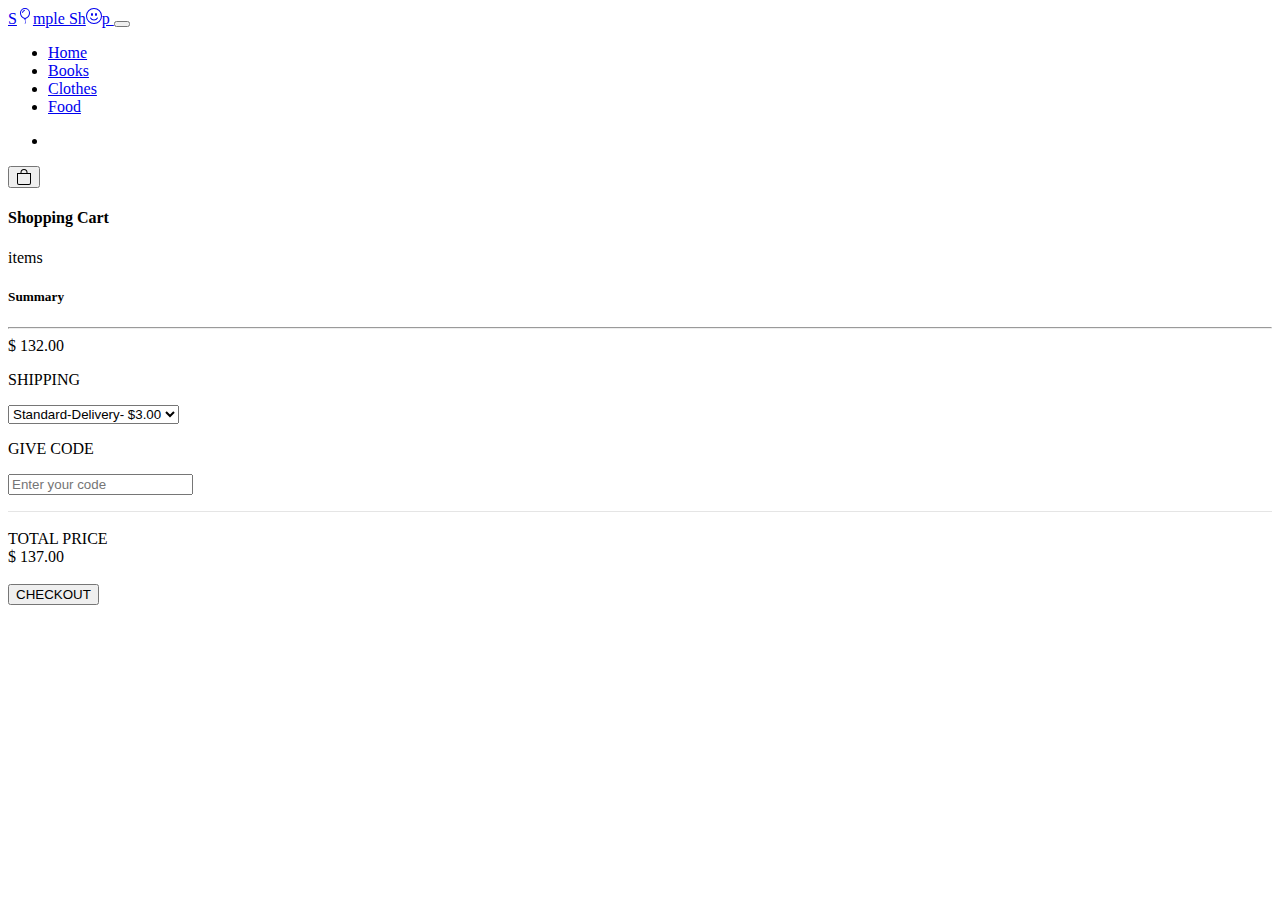
==== cart.html @ 4655a401 "[Feature]: Changed Expiration Date format in Checkout page, Added image as hyperlink, added google t" ====
<link rel="stylesheet" href="https://stackpath.bootstrapcdn.com/bootstrap/4.1.3/css/bootstrap.min.css" integrity="sha384-MCw98/SFnGE8fJT3GXwEOngsV7Zt27NXFoaoApmYm81iuXoPkFOJwJ8ERdknLPMO" crossorigin="anonymous">
<head>
  <link rel="stylesheet" href="cart_style.css">
  <script type="text/javascript" src="//translate.google.com/translate_a/element.js?cb=googleTranslateElementInit"></script>
</head>
<!-- Nav Bar -->
<nav class="navbar navbar-expand-lg navbar-light bg-light">
    <a class="navbar-brand" href="#">
      S<svg xmlns="http://www.w3.org/2000/svg" width="16" height="16" fill="currentColor" class="bi bi-balloon" viewBox="0 0 16 16"><path fill-rule="evenodd" d="M8 9.984C10.403 9.506 12 7.48 12 5a4 4 0 0 0-8 0c0 2.48 1.597 4.506 4 4.984ZM13 5c0 2.837-1.789 5.227-4.52 5.901l.244.487a.25.25 0 1 1-.448.224l-.008-.017c.008.11.02.202.037.29.054.27.161.488.419 1.003.288.578.235 1.15.076 1.629-.157.469-.422.867-.588 1.115l-.004.007a.25.25 0 1 1-.416-.278c.168-.252.4-.6.533-1.003.133-.396.163-.824-.049-1.246l-.013-.028c-.24-.48-.38-.758-.448-1.102a3.177 3.177 0 0 1-.052-.45l-.04.08a.25.25 0 1 1-.447-.224l.244-.487C4.789 10.227 3 7.837 3 5a5 5 0 0 1 10 0Zm-6.938-.495a2.003 2.003 0 0 1 1.443-1.443C7.773 2.994 8 2.776 8 2.5c0-.276-.226-.504-.498-.459a3.003 3.003 0 0 0-2.46 2.461c-.046.272.182.498.458.498s.494-.227.562-.495Z"/></svg>mple Sh<svg xmlns="http://www.w3.org/2000/svg" width="16" height="16" fill="currentColor" class="bi bi-emoji-smile" viewBox="0 0 16 16"><path d="M8 15A7 7 0 1 1 8 1a7 7 0 0 1 0 14zm0 1A8 8 0 1 0 8 0a8 8 0 0 0 0 16z"/><path d="M4.285 9.567a.5.5 0 0 1 .683.183A3.498 3.498 0 0 0 8 11.5a3.498 3.498 0 0 0 3.032-1.75.5.5 0 1 1 .866.5A4.498 4.498 0 0 1 8 12.5a4.498 4.498 0 0 1-3.898-2.25.5.5 0 0 1 .183-.683zM7 6.5C7 7.328 6.552 8 6 8s-1-.672-1-1.5S5.448 5 6 5s1 .672 1 1.5zm4 0c0 .828-.448 1.5-1 1.5s-1-.672-1-1.5S9.448 5 10 5s1 .672 1 1.5z"/></svg>p
    </a>
    <button class="navbar-toggler" type="button" data-toggle="collapse" data-target="#navbarSupportedContent" aria-controls="navbarSupportedContent" aria-expanded="false" aria-label="Toggle navigation">
      <span class="navbar-toggler-icon"></span>
    </button>

    <div class="collapse navbar-collapse" id="navbarSupportedContent">
      <ul class="navbar-nav mr-auto">
        <li class="nav-item" id="home">
          <a class="nav-link" href="index.html">Home</a>
        </li>
        <li class="nav-item" id="books">
          <a class="nav-link" href="index.html?category=books">Books</a>
        </li>
        <li class="nav-item" id="clothes">
          <a class="nav-link" href="index.html?category=clothes">Clothes</a>
        </li>
        <li class="nav-item" id="food">
          <a class="nav-link" href="index.html?category=food">Food</a>
        </li>
      </ul>
      <ul class="navbar-nav ml-auto" style="margin-right: 1%;">
        <li class="nav-item">
          <div id="google_translate_element"></div>
        </li>
      </ul>
      <button class="btn btn-outline-success my-2 my-sm-0" type="submit" onclick="window.location.href='cart.html'">
        <svg xmlns="http://www.w3.org/2000/svg" width="16" height="16" fill="currentColor" class="bi bi-bag" viewBox="0 0 16 16"><path d="M8 1a2.5 2.5 0 0 1 2.5 2.5V4h-5v-.5A2.5 2.5 0 0 1 8 1zm3.5 3v-.5a3.5 3.5 0 1 0-7 0V4H1v10a2 2 0 0 0 2 2h10a2 2 0 0 0 2-2V4h-3.5zM2 5h12v9a1 1 0 0 1-1 1H3a1 1 0 0 1-1-1V5z"/></svg>
        <span class="position-absolute top-0 start-100 translate-middle badge rounded-pill bg-success" style="color:ghostwhite;" id="bag_count"></span>
      </button>
    </div>
  </nav>
  <body class="cart_body">
  <div class="card">
    <div class="row">
      <div class="col-md-8 cart">
        <div class="title">
            <div class="row">
                <div class="col">
                    <h4><b>Shopping Cart</b></h4>
                </div>
                <div class="col align-self-center text-right text-muted" id="totalCartItems"> items</div>
            </div>
        </div>
        <div class="row" id="products_in_cart">
          <!-- Products in Cart Will Be Loaded In Via JavaScript See Below -->
        </div>
        <div id="empty_cart"></div>
      </div>
      <div class="col-md-4 summary">
          <div>
              <h5><b>Summary</b></h5>
          </div>
          <hr>
          <div class="row">
              <div class="col" style="padding-left:0;" id="totalCartItemsSummary"></div>
              <div class="col text-right" id="totalAmount">&dollar; 132.00</div>
          </div>
          <form>
              <p>SHIPPING</p> <select>
                  <option class="text-muted">Standard-Delivery- &dollar;3.00</option>
              </select>
              <p>GIVE CODE</p> <input id="code" placeholder="Enter your code">
          </form>
          <div class="row" style="border-top: 1px solid rgba(0,0,0,.1); padding: 2vh 0;">
              <div class="col">TOTAL PRICE</div>
              <div class="col text-right" id="finalAmount">&dollar; 137.00</div>
          </div> <button class="btn-cart" id="checkout_button" onclick="window.location.href='checkout.html'">CHECKOUT</button>
      </div>
    </div>
    </div>
    </body>

    <!-- Load the Catalog -->
    <script src ="./catalog.js"></script>
   <script src ="shoppingcart.js"></script>
   <script src="bag.js"></script>

    <script>

      var totalQuantity = 0;
      var totalAmount = 0.00;

      loadCart(cart);

      function loadCart(cart){
        console.log("cart in fn: "+cart);
        // loop through the array of product IDs in the cart

        for (var id in cart) {
          totalQuantity = totalQuantity + parseInt(cart[id]);
          totalAmount = totalAmount + parseInt(cart[id])*parseFloat(catalog[id].price);
          // use the IDs for identifying the field values
          var valid = id + "val";
          let row_id = "row_" + id;
          let card = `<div class="row border-top" id="${row_id}">
              <div class="row main align-items-center">
                  <div class="col-2"><img id="item" src="${catalog[id].image}" style="width:100%"></div>
                  <div class="col">
                      <div class="row text-muted">${catalog[id].name}</div>
                      <div class="row">${catalog[id].short_description}</div>
                  </div>
                  <div class="col"> <button type="button" class="btn-plus-minus" id=${id} onclick="decrementValue(this.id)">-</button><input type="number" min="0" class="item_quantity" name="quantity" value="${cart[id]}" id=${valid} onkeydown="search(this.id, this.value)" oninput="validity.valid||(value='');" /><button type="button" class="btn-plus-minus" id=${id} onclick="incrementValue(this.id)">+</button></div>
                  <div class="col">$${catalog[id].price} <span class="close" onclick="removeItem(${id})">&#10005;</span></div>
              </div>
          </div>`
          document.getElementById("products_in_cart").innerHTML += card;
        }
        totalAmount = Number(totalAmount).toFixed(2);
        let finalAmount = parseFloat(totalAmount) + 3.00;
        document.getElementById("totalCartItems").innerHTML=totalQuantity;
        document.getElementById("totalCartItemsSummary").innerHTML="ITEMS " + totalQuantity;
        document.getElementById("totalAmount").innerHTML="$" + totalAmount;
        if (totalQuantity==0) {
          document.getElementById("finalAmount").innerHTML="$0";
          let card = `<div class="d-flex justify-content-center text-muted">Cart is Empty</div>`
          document.getElementById("empty_cart").innerHTML += card;
        }
        else {
          document.getElementById("finalAmount").innerHTML="$" + finalAmount;
        }
        console.log("totalQuantity: "+totalQuantity);
        console.log("totalQuantity: "+totalQuantity);
        console.log("totalAmount: "+ totalAmount);
        console.log("finalAmount: "+finalAmount);
      }
      updateBagCount();

      function incrementValue(itemid)
      {
          var value = parseInt(document.getElementById(itemid+"val").value, 10); // quantity of items
          value = isNaN(value) ? 0 : value;
          addToCart(itemid); // call to increment the number of items in cart + save to local storage
          totalQuantity++;
          document.getElementById(itemid+"val").value = cart[itemid]; // update quantity in textbox
          totalAmount = parseFloat(totalAmount) + parseFloat(catalog[itemid].price);
          totalAmount = Number(totalAmount).toFixed(2);
          let finalAmount = parseFloat(totalAmount) + 3.00;
          console.log("cart: "+cart[itemid]);
          console.log("totalAmount: "+totalAmount);
          document.getElementById("totalCartItems").innerHTML=totalQuantity;
          document.getElementById("totalCartItemsSummary").innerHTML="ITEMS " + totalQuantity;
          document.getElementById("totalAmount").innerHTML="$" + totalAmount;
          document.getElementById("finalAmount").innerHTML="$" + finalAmount;
          console.log("totalQuantity: "+totalQuantity);
          console.log("totalAmount: "+ totalAmount);
          updateBagCount();
      }
      function decrementValue(itemid)
      {
          var value = parseInt(document.getElementById(itemid+"val").value, 10);
          value = isNaN(value) ? 0 : value;
          subtractFromCart(itemid); // call to decrement the number of items in cart + save to local storage
          if (!cart.hasOwnProperty(itemid)){ // remove item if quantity drops to 0
            document.getElementById("row_"+itemid).remove(); // remove from HTML
            window.location.reload();
          }
          totalQuantity = totalQuantity - 1;
          document.getElementById(itemid+"val").value = cart[itemid];
          totalAmount = parseFloat(totalAmount) - parseFloat(catalog[itemid].price);
          totalAmount = Number(totalAmount).toFixed(2);
          let finalAmount = parseFloat(totalAmount) + 3.00;
          document.getElementById("totalCartItems").innerHTML=totalQuantity;
          document.getElementById("totalCartItemsSummary").innerHTML="ITEMS " + totalQuantity;
          document.getElementById("totalAmount").innerHTML="$" + totalAmount;
          document.getElementById("finalAmount").innerHTML="$" + finalAmount;
          console.log("totalQuantity: "+ totalQuantity);
          console.log("totalAmount: "+ totalAmount);
          updateBagCount();
      }

      // function removes an item from cart
      function removeItem(item_Id){
        document.getElementById("row_"+item_Id).remove(); // remove from HTML
        removeFromCart(item_Id); // remove from cart + update local storage
        window.location.reload();
      }

      function search(itemid, itemQuantity) {
        if(event.key === 'Enter') {
            itemid = itemid.split("v");
            itemid = parseInt(itemid);
            console.log("parseInt(cart[itemid]): "+parseInt(cart[itemid]));
            console.log("itemQuantity: "+itemQuantity);
            itemQuantity = parseInt(itemQuantity);
            totalQuantity = totalQuantity - parseInt(cart[itemid]);
            totalAmount = totalAmount - parseInt(cart[itemid])*parseFloat(catalog[itemid].price);
            updateItemQuantity(itemid, itemQuantity);
            totalAmount = totalAmount + parseInt(cart[itemid])*parseFloat(catalog[itemid].price);
            totalQuantity = totalQuantity + parseInt(cart[itemid]);
            totalAmount = Number(totalAmount).toFixed(2);
            let finalAmount = parseFloat(totalAmount) + 3.00;
            document.getElementById("totalCartItems").innerHTML=totalQuantity;
            document.getElementById("totalCartItemsSummary").innerHTML="ITEMS " + totalQuantity;
            document.getElementById("totalAmount").innerHTML="$" + totalAmount;
            document.getElementById("finalAmount").innerHTML="$" + finalAmount;
            console.log("totalQuantity: "+ totalQuantity);
            console.log("totalAmount: "+ totalAmount);
            //alert("Updated item quantity to: "+itemQuantity);
            updateBagCount();
        }
      }

      //Disabling the Checkout button on change of the value to 0 in totalCartItems
      let cartItemsTotal = document.getElementById("totalCartItems");
      let button = document.getElementById("checkout_button");
      cartItemsTotal.addEventListener("change", stateHandle());
      function stateHandle() {
          if (parseInt(document.getElementById("totalCartItems").innerHTML) == 0) {
              console.log("disabling button");
              button.disabled = true; //button remains disabled
          } else {
              button.disabled = false; //button is enabled
          }
      }

    </script>
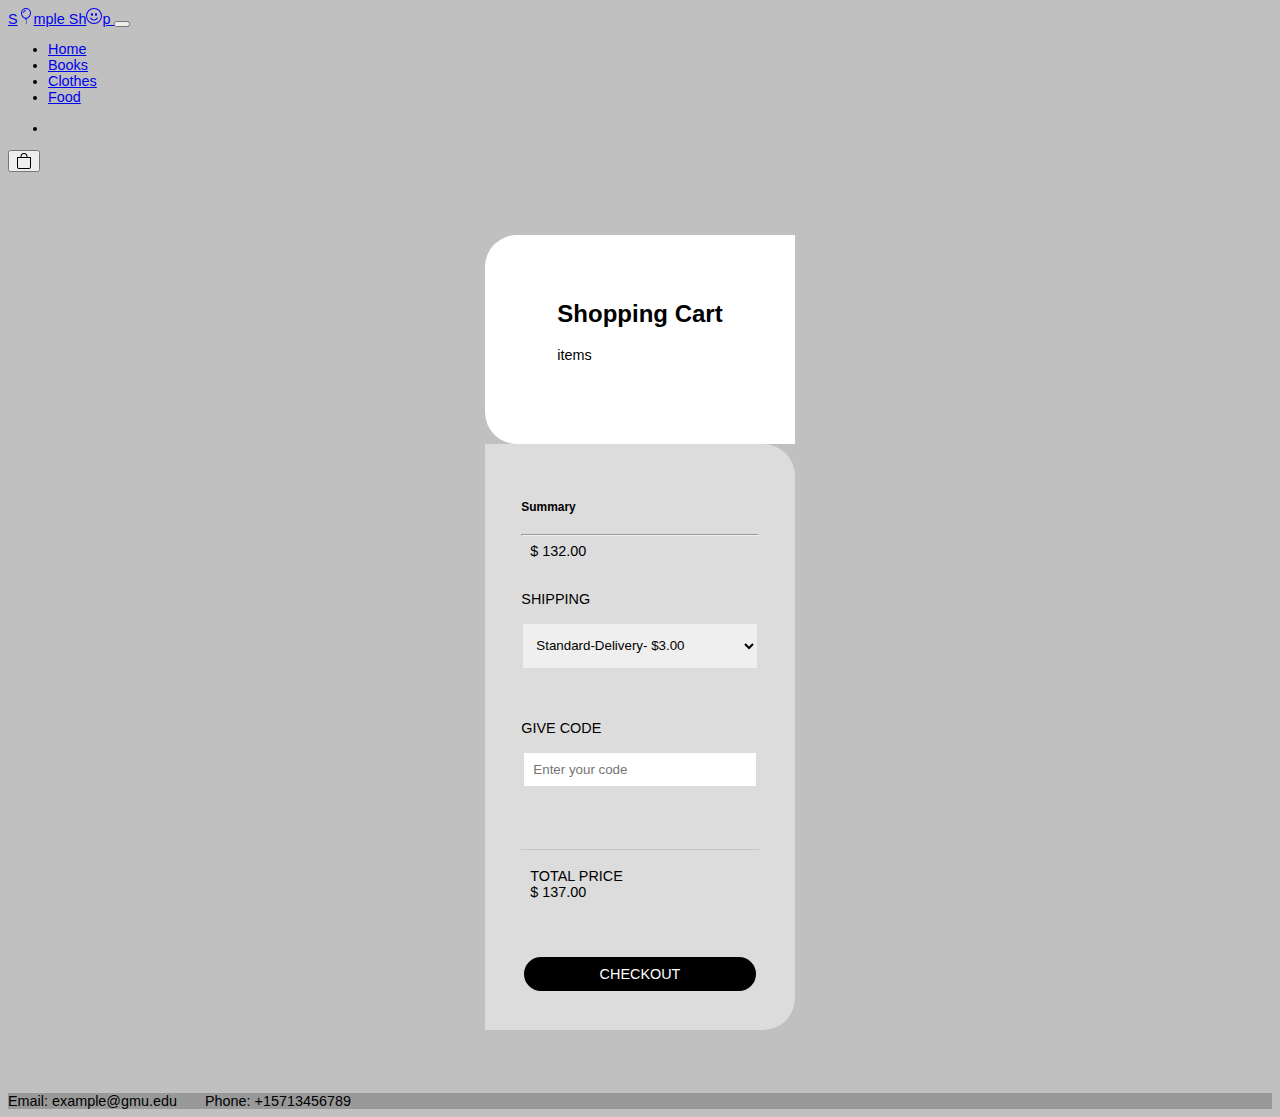
==== commit 0369a8ff: "[FEATURE]: Added Footer for all pages and BreadCrumbs Navigation for product details page" ====
--- a/cart.html
+++ b/cart.html
@@ -2,6 +2,27 @@
 <head>
   <link rel="stylesheet" href="cart_style.css">
   <script type="text/javascript" src="//translate.google.com/translate_a/element.js?cb=googleTranslateElementInit"></script>
+  <link rel="stylesheet" href="https://use.fontawesome.com/releases/v5.0.8/css/all.css" integrity="sha384-3AB7yXWz4OeoZcPbieVW64vVXEwADiYyAEhwilzWsLw+9FgqpyjjStpPnpBO8o8S" crossorigin="anonymous">
+  <style>
+    #google_translate_element select{
+       background:#f8f9fa;
+       border: none;
+       border-radius:3px;
+       padding:6px 8px
+       }
+       .goog-logo-link{
+         display:none!important;
+        }
+       .goog-te-gadget{
+       color:transparent!important;
+       }
+       .goog-te-banner-frame{
+       display:none !important;
+       }
+
+       #goog-gt-tt, .goog-te-balloon-frame{display: none !important;}
+      .goog-text-highlight { background: none !important; box-shadow: none !important;}
+  </style>
 </head>
 <!-- Nav Bar -->
 <nav class="navbar navbar-expand-lg navbar-light bg-light">
@@ -77,6 +98,75 @@
       </div>
     </div>
     </div>
+    <!-- Footer -->
+    <footer class="bg-light text-center text-white">
+      <!-- Grid container -->
+      <div class="container p-4 pb-0">
+        <!-- Section: Social media -->
+        <section class="mb-4">
+          <!-- Facebook -->
+          <a
+            class="btn btn-primary btn-floating m-1"
+            style="background-color: #3b5998;"
+            href="#!"
+            role="button"
+            ><i class="fab fa-facebook-f"></i
+          ></a>
+
+          <!-- Twitter -->
+          <a
+            class="btn btn-primary btn-floating m-1"
+            style="background-color: #55acee;"
+            href="#!"
+            role="button"
+            ><i class="fab fa-twitter"></i
+          ></a>
+
+          <!-- Google -->
+          <a
+            class="btn btn-primary btn-floating m-1"
+            style="background-color: #dd4b39;"
+            href="#!"
+            role="button"
+            ><i class="fab fa-google"></i
+          ></a>
+
+          <!-- Instagram -->
+          <a
+            class="btn btn-primary btn-floating m-1"
+            style="background-color: #ac2bac;"
+            href="#!"
+            role="button"
+            ><i class="fab fa-instagram"></i
+          ></a>
+
+          <!-- Linkedin -->
+          <a
+            class="btn btn-primary btn-floating m-1"
+            style="background-color: #0082ca;"
+            href="#!"
+            role="button"
+            ><i class="fab fa-linkedin-in"></i
+          ></a>
+          <!-- Github -->
+          <a
+            class="btn btn-primary btn-floating m-1"
+            style="background-color: #333333;"
+            href="https://github.com/sakshi35/OnlineShoppingWebsite_InteractionDesignIteration"
+            role="button"
+            ><i class="fab fa-github"></i
+          ></a>
+        </section>
+        <!-- Section: Social media -->
+      </div>
+      <!-- Grid container -->
+
+      <!-- Copyright -->
+      <div class="text-center p-3" style="background-color: rgba(0, 0, 0, 0.2);">
+        Email: example@gmu.edu &nbsp;&nbsp;&nbsp;&nbsp;&nbsp; Phone: +15713456789
+      </div>
+      <!-- Copyright -->
+    </footer>
     </body>
 
     <!-- Load the Catalog -->
--- a/cart_style.css
+++ b/cart_style.css
@@ -0,0 +1,155 @@
+.cart_body {
+    background: #C0C0C0;
+    min-height: 50vh;
+    vertical-align: middle;
+    font-family: sans-serif;
+    font-size: 0.9rem;
+    margin-bottom: 50%
+    font-weight: bold
+}
+
+.title {
+    margin-bottom: 4vh
+}
+
+.card {
+    border-radius: 2rem;
+    border: transparent;
+    margin: auto;
+    max-width: 950px;
+    width: 90%;
+    display: flex;
+    justify-content: center;
+    margin-top: 5%;
+    margin-bottom: 5%
+  }
+
+.cart {
+    background-color: #fff;
+    padding: 5vh 7vh;
+    border-bottom-left-radius: 2rem;
+    border-top-left-radius: 2rem
+}
+
+.summary {
+    background-color: #dcdcdc;
+    border-top-right-radius: 2rem;
+    border-bottom-right-radius: 2rem;
+    padding: 4vh
+}
+
+.summary .col-2 {
+    padding: 0
+}
+
+.summary .col-10 {
+    padding: 0
+}
+
+.row {
+    margin: 0
+}
+
+.title b {
+    font-size: 1.5rem
+}
+
+.main {
+    margin: 0;
+    padding: 2vh 0;
+    width: 100%
+}
+
+.col-2,
+.col {
+    padding: 0 1vh
+}
+
+.close {
+    margin-left: auto;
+    font-size: 0.7rem
+}
+
+img {
+    width: 3.5rem
+}
+
+.back-to-shop {
+    margin-top: 4.5rem
+}
+
+form {
+    padding: 2vh 0
+}
+
+select {
+    padding: 1.5vh 1vh;
+    margin-bottom: 4vh;
+    width: 100%;
+    border: 2px solid #dcdcdc
+}
+
+input {
+    border: 3px solid #dcdcdc;
+    padding: 1vh;
+    margin-bottom: 3vh;
+    outline: none;
+    width: 100%;
+    background-color: #fff
+}
+
+input:focus::-webkit-input-placeholder {
+    color: transparent
+}
+
+.item_quantity{
+  border: 3px solid #dcdcdc;
+  padding: 1vh;
+  margin-bottom: 3vh;
+  outline: none;
+  width: 30%;
+  background-color: #fff
+}
+
+.btn-plus-minus {
+  background-color: #FFFFFF;
+  border: none;
+  width: 20%;
+}
+
+.btn-plus-minus:hover {
+    color: #FFFFFF;
+    background-color: #C0C0C0;
+    border-radius: 25px
+}
+
+.btn-cart {
+    background-color: #000;
+    border: 3px solid #dcdcdc;
+    color: white;
+    width: 100%;
+    font-size: 0.9rem;
+    margin-top: 4vh;
+    padding: 1vh;
+    border-radius: 25px
+}
+
+.btn-cart:focus {
+    outline: none;
+    box-shadow: none;
+    color: white;
+    -webkit-box-shadow: none;
+    -webkit-user-select: none;
+    transition: none
+}
+
+.btn-cart:hover {
+    color: white;
+    box-shadow: 3px 5px #888888
+}
+
+input[type=number]::-webkit-inner-spin-button,
+input[type=number]::-webkit-outer-spin-button {
+  -webkit-appearance: none;
+  margin: 0
+}
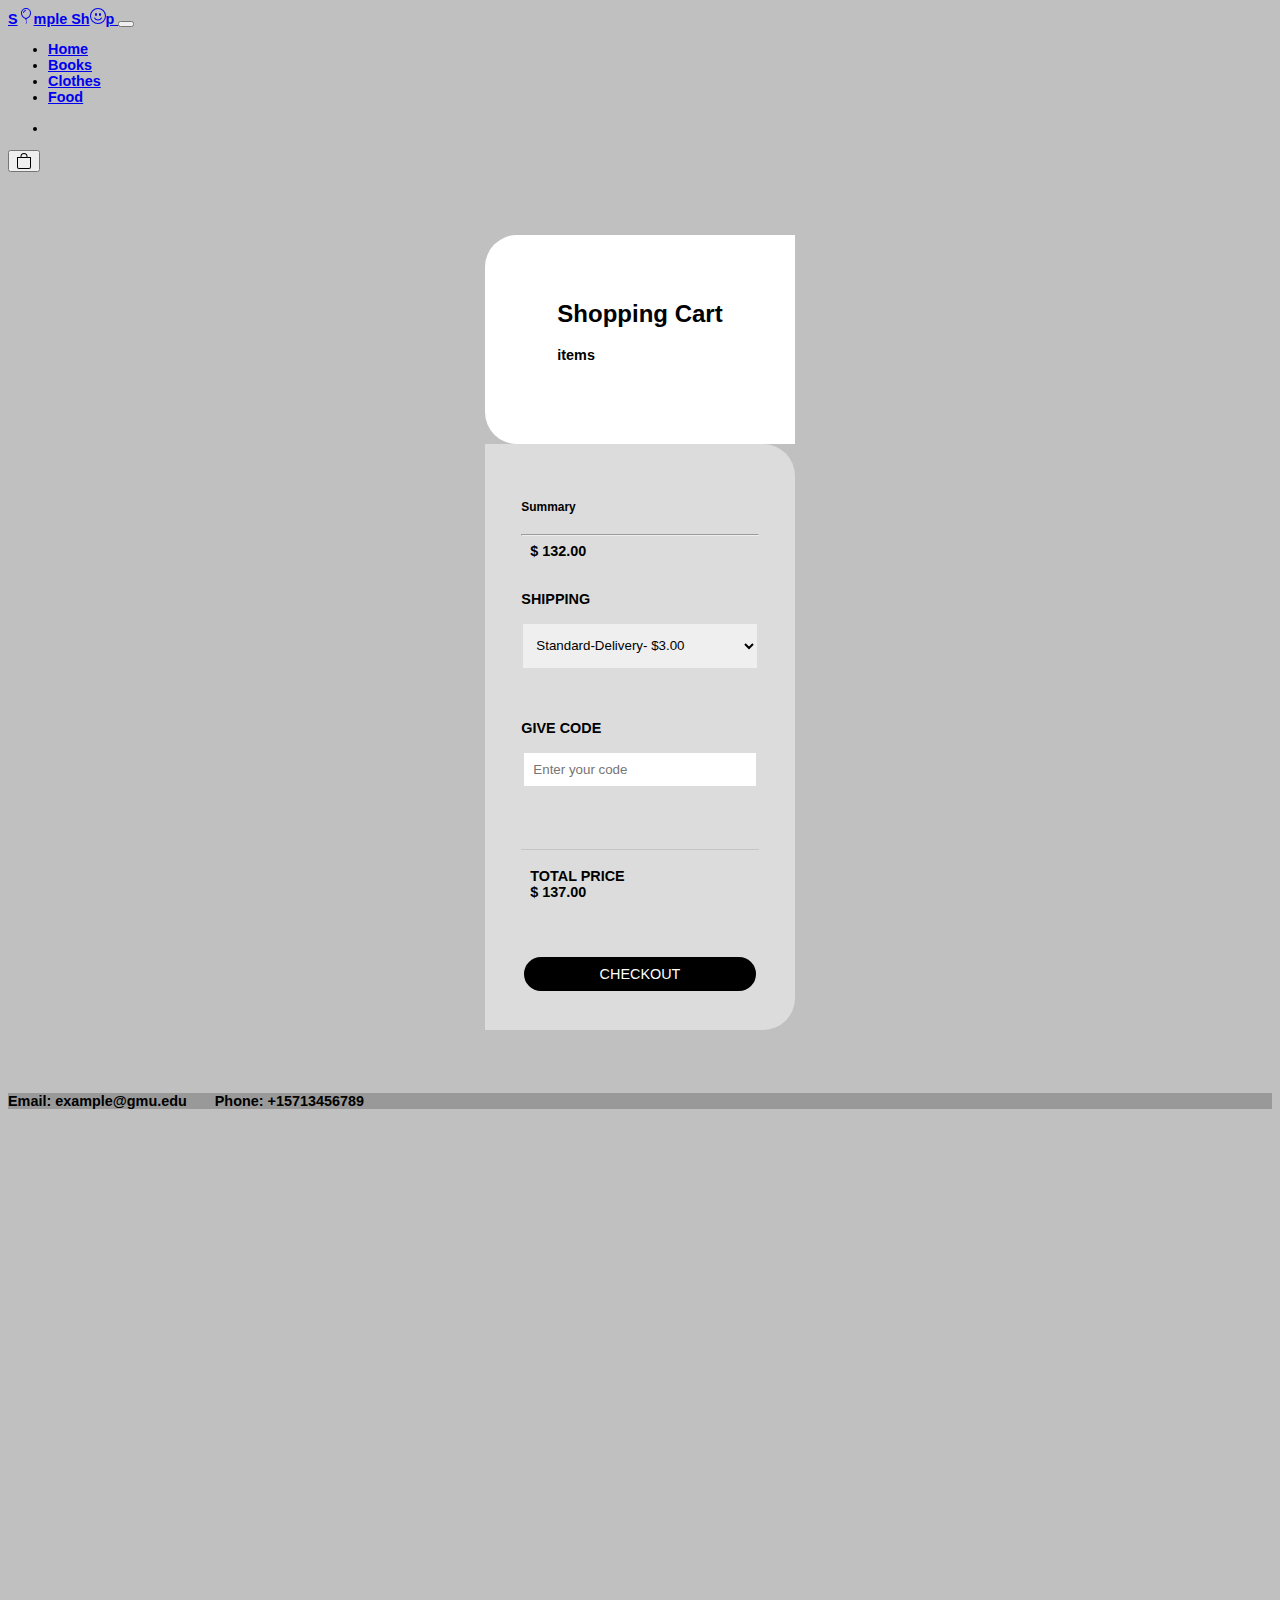
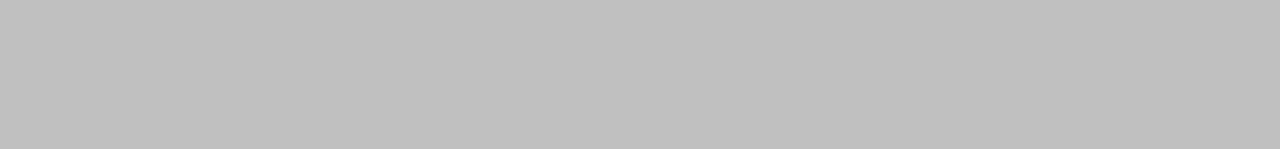
==== commit 9c181df6: "[Features]: Visual design changes by Jacob" ====
--- a/cart.html
+++ b/cart.html
@@ -59,6 +59,7 @@
       </button>
     </div>
   </nav>
+  
   <body class="cart_body">
   <div class="card">
     <div class="row">
--- a/cart_style.css
+++ b/cart_style.css
@@ -4,7 +4,7 @@
     vertical-align: middle;
     font-family: sans-serif;
     font-size: 0.9rem;
-    margin-bottom: 50%
+    margin-bottom: 50%;
     font-weight: bold
 }
 
@@ -153,3 +153,5 @@
   -webkit-appearance: none;
   margin: 0
 }
+
+
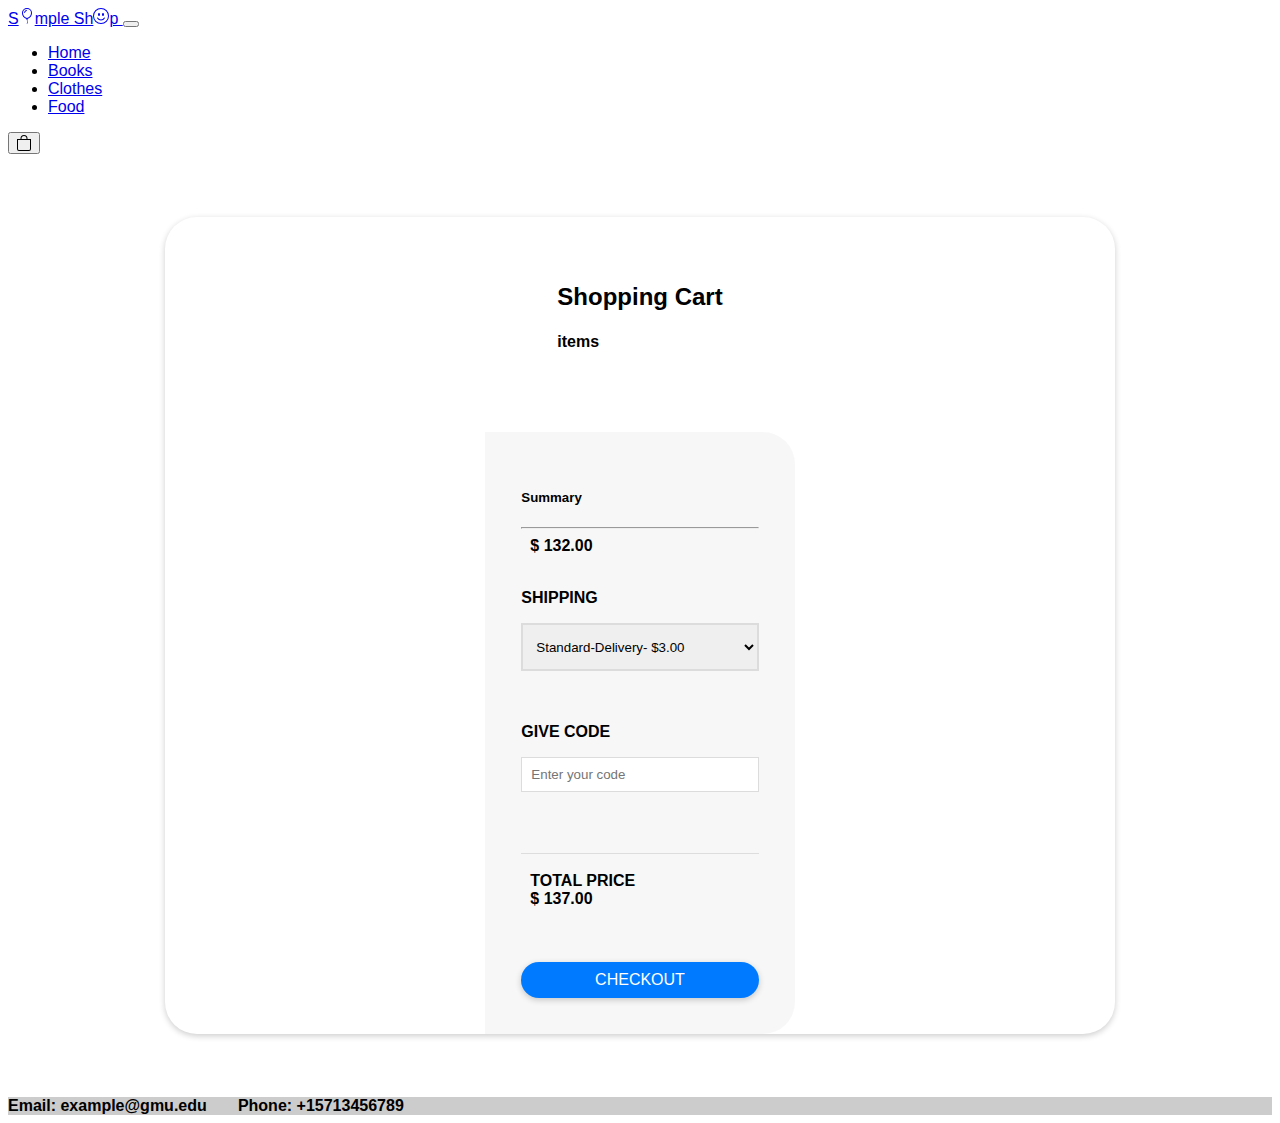
==== commit f1032e5d: "[FEATURE]: removing borders and adding box-shadows, grouping elements, updating font colors" ====
--- a/cart.html
+++ b/cart.html
@@ -24,43 +24,46 @@
       .goog-text-highlight { background: none !important; box-shadow: none !important;}
   </style>
 </head>
-<!-- Nav Bar -->
-<nav class="navbar navbar-expand-lg navbar-light bg-light">
-    <a class="navbar-brand" href="#">
-      S<svg xmlns="http://www.w3.org/2000/svg" width="16" height="16" fill="currentColor" class="bi bi-balloon" viewBox="0 0 16 16"><path fill-rule="evenodd" d="M8 9.984C10.403 9.506 12 7.48 12 5a4 4 0 0 0-8 0c0 2.48 1.597 4.506 4 4.984ZM13 5c0 2.837-1.789 5.227-4.52 5.901l.244.487a.25.25 0 1 1-.448.224l-.008-.017c.008.11.02.202.037.29.054.27.161.488.419 1.003.288.578.235 1.15.076 1.629-.157.469-.422.867-.588 1.115l-.004.007a.25.25 0 1 1-.416-.278c.168-.252.4-.6.533-1.003.133-.396.163-.824-.049-1.246l-.013-.028c-.24-.48-.38-.758-.448-1.102a3.177 3.177 0 0 1-.052-.45l-.04.08a.25.25 0 1 1-.447-.224l.244-.487C4.789 10.227 3 7.837 3 5a5 5 0 0 1 10 0Zm-6.938-.495a2.003 2.003 0 0 1 1.443-1.443C7.773 2.994 8 2.776 8 2.5c0-.276-.226-.504-.498-.459a3.003 3.003 0 0 0-2.46 2.461c-.046.272.182.498.458.498s.494-.227.562-.495Z"/></svg>mple Sh<svg xmlns="http://www.w3.org/2000/svg" width="16" height="16" fill="currentColor" class="bi bi-emoji-smile" viewBox="0 0 16 16"><path d="M8 15A7 7 0 1 1 8 1a7 7 0 0 1 0 14zm0 1A8 8 0 1 0 8 0a8 8 0 0 0 0 16z"/><path d="M4.285 9.567a.5.5 0 0 1 .683.183A3.498 3.498 0 0 0 8 11.5a3.498 3.498 0 0 0 3.032-1.75.5.5 0 1 1 .866.5A4.498 4.498 0 0 1 8 12.5a4.498 4.498 0 0 1-3.898-2.25.5.5 0 0 1 .183-.683zM7 6.5C7 7.328 6.552 8 6 8s-1-.672-1-1.5S5.448 5 6 5s1 .672 1 1.5zm4 0c0 .828-.448 1.5-1 1.5s-1-.672-1-1.5S9.448 5 10 5s1 .672 1 1.5z"/></svg>p
-    </a>
-    <button class="navbar-toggler" type="button" data-toggle="collapse" data-target="#navbarSupportedContent" aria-controls="navbarSupportedContent" aria-expanded="false" aria-label="Toggle navigation">
-      <span class="navbar-toggler-icon"></span>
-    </button>
-
-    <div class="collapse navbar-collapse" id="navbarSupportedContent">
-      <ul class="navbar-nav mr-auto">
-        <li class="nav-item" id="home">
-          <a class="nav-link" href="index.html">Home</a>
-        </li>
-        <li class="nav-item" id="books">
-          <a class="nav-link" href="index.html?category=books">Books</a>
-        </li>
-        <li class="nav-item" id="clothes">
-          <a class="nav-link" href="index.html?category=clothes">Clothes</a>
-        </li>
-        <li class="nav-item" id="food">
-          <a class="nav-link" href="index.html?category=food">Food</a>
-        </li>
-      </ul>
-      <ul class="navbar-nav ml-auto" style="margin-right: 1%;">
-        <li class="nav-item">
-          <div id="google_translate_element"></div>
-        </li>
-      </ul>
-      <button class="btn btn-outline-success my-2 my-sm-0" type="submit" onclick="window.location.href='cart.html'">
-        <svg xmlns="http://www.w3.org/2000/svg" width="16" height="16" fill="currentColor" class="bi bi-bag" viewBox="0 0 16 16"><path d="M8 1a2.5 2.5 0 0 1 2.5 2.5V4h-5v-.5A2.5 2.5 0 0 1 8 1zm3.5 3v-.5a3.5 3.5 0 1 0-7 0V4H1v10a2 2 0 0 0 2 2h10a2 2 0 0 0 2-2V4h-3.5zM2 5h12v9a1 1 0 0 1-1 1H3a1 1 0 0 1-1-1V5z"/></svg>
-        <span class="position-absolute top-0 start-100 translate-middle badge rounded-pill bg-success" style="color:ghostwhite;" id="bag_count"></span>
-      </button>
-    </div>
-  </nav>
   
   <body class="cart_body">
+    <script type="text/javascript">
+      function googleTranslateElementInit() {
+        new google.translate.TranslateElement({pageLanguage: 'en', layout: google.translate.TranslateElement.InlineLayout.VERTICAL}, 'google_translate_element');
+      }
+      </script>
+  
+      <script type="text/javascript" src="https://translate.google.com/translate_a/element.js?cb=googleTranslateElementInit"></script>
+      <script type="text/javascript" src="//translate.google.com/translate_a/element.js?cb=googleTranslateElementInit"></script>
+    <!-- Nav Bar -->
+    <nav class="navbar navbar-expand-lg navbar-light bg-light" style="font-weight: normal;">
+      <a class="navbar-brand" href="#">
+        S<svg xmlns="http://www.w3.org/2000/svg" width="16" height="16" fill="currentColor" class="bi bi-balloon" viewBox="0 0 16 16"><path fill-rule="evenodd" d="M8 9.984C10.403 9.506 12 7.48 12 5a4 4 0 0 0-8 0c0 2.48 1.597 4.506 4 4.984ZM13 5c0 2.837-1.789 5.227-4.52 5.901l.244.487a.25.25 0 1 1-.448.224l-.008-.017c.008.11.02.202.037.29.054.27.161.488.419 1.003.288.578.235 1.15.076 1.629-.157.469-.422.867-.588 1.115l-.004.007a.25.25 0 1 1-.416-.278c.168-.252.4-.6.533-1.003.133-.396.163-.824-.049-1.246l-.013-.028c-.24-.48-.38-.758-.448-1.102a3.177 3.177 0 0 1-.052-.45l-.04.08a.25.25 0 1 1-.447-.224l.244-.487C4.789 10.227 3 7.837 3 5a5 5 0 0 1 10 0Zm-6.938-.495a2.003 2.003 0 0 1 1.443-1.443C7.773 2.994 8 2.776 8 2.5c0-.276-.226-.504-.498-.459a3.003 3.003 0 0 0-2.46 2.461c-.046.272.182.498.458.498s.494-.227.562-.495Z"/></svg>mple Sh<svg xmlns="http://www.w3.org/2000/svg" width="16" height="16" fill="currentColor" class="bi bi-emoji-smile" viewBox="0 0 16 16"><path d="M8 15A7 7 0 1 1 8 1a7 7 0 0 1 0 14zm0 1A8 8 0 1 0 8 0a8 8 0 0 0 0 16z"/><path d="M4.285 9.567a.5.5 0 0 1 .683.183A3.498 3.498 0 0 0 8 11.5a3.498 3.498 0 0 0 3.032-1.75.5.5 0 1 1 .866.5A4.498 4.498 0 0 1 8 12.5a4.498 4.498 0 0 1-3.898-2.25.5.5 0 0 1 .183-.683zM7 6.5C7 7.328 6.552 8 6 8s-1-.672-1-1.5S5.448 5 6 5s1 .672 1 1.5zm4 0c0 .828-.448 1.5-1 1.5s-1-.672-1-1.5S9.448 5 10 5s1 .672 1 1.5z"/></svg>p
+      </a>
+      <button class="navbar-toggler" type="button" data-toggle="collapse" data-target="#navbarSupportedContent" aria-controls="navbarSupportedContent" aria-expanded="false" aria-label="Toggle navigation">
+        <span class="navbar-toggler-icon"></span>
+      </button>
+
+      <div class="collapse navbar-collapse" id="navbarSupportedContent">
+        <ul class="navbar-nav mr-auto">
+          <li class="nav-item" id="home">
+            <a class="nav-link" href="index.html">Home</span></a>
+          </li>
+          <li class="nav-item" id="books">
+            <a class="nav-link" href="index.html?category=books">Books</a>
+          </li>
+          <li class="nav-item" id="clothes">
+            <a class="nav-link" href="index.html?category=clothes">Clothes</a>
+          </li>
+          <li class="nav-item" id="food">
+            <a class="nav-link" href="index.html?category=food">Food</a>
+          </li>
+        </ul>
+        <button class="btn btn-outline-success my-2 my-sm-0" type="submit" onclick="window.location.href='cart.html'">
+          <svg xmlns="http://www.w3.org/2000/svg" width="16" height="16" fill="currentColor" class="bi bi-bag" viewBox="0 0 16 16"><path d="M8 1a2.5 2.5 0 0 1 2.5 2.5V4h-5v-.5A2.5 2.5 0 0 1 8 1zm3.5 3v-.5a3.5 3.5 0 1 0-7 0V4H1v10a2 2 0 0 0 2 2h10a2 2 0 0 0 2-2V4h-3.5zM2 5h12v9a1 1 0 0 1-1 1H3a1 1 0 0 1-1-1V5z"/></svg>
+          <span class="position-absolute top-0 start-100 translate-middle badge rounded-pill bg-success" style="color:ghostwhite;" id="bag_count"></span>
+        </button>
+      </div>
+    </nav>
   <div class="card">
     <div class="row">
       <div class="col-md-8 cart">
@@ -108,7 +111,7 @@
           <!-- Facebook -->
           <a
             class="btn btn-primary btn-floating m-1"
-            style="background-color: #3b5998;"
+            style="background-color: #3b5998; border: 0;"
             href="#!"
             role="button"
             ><i class="fab fa-facebook-f"></i
@@ -117,7 +120,7 @@
           <!-- Twitter -->
           <a
             class="btn btn-primary btn-floating m-1"
-            style="background-color: #55acee;"
+            style="background-color: #55acee; border: 0;"
             href="#!"
             role="button"
             ><i class="fab fa-twitter"></i
@@ -126,7 +129,7 @@
           <!-- Google -->
           <a
             class="btn btn-primary btn-floating m-1"
-            style="background-color: #dd4b39;"
+            style="background-color: #dd4b39; border: 0;"
             href="#!"
             role="button"
             ><i class="fab fa-google"></i
@@ -135,7 +138,7 @@
           <!-- Instagram -->
           <a
             class="btn btn-primary btn-floating m-1"
-            style="background-color: #ac2bac;"
+            style="background-color: #ac2bac; border: 0;"
             href="#!"
             role="button"
             ><i class="fab fa-instagram"></i
@@ -144,7 +147,7 @@
           <!-- Linkedin -->
           <a
             class="btn btn-primary btn-floating m-1"
-            style="background-color: #0082ca;"
+            style="background-color: #0082ca; border: 0;"
             href="#!"
             role="button"
             ><i class="fab fa-linkedin-in"></i
@@ -152,24 +155,24 @@
           <!-- Github -->
           <a
             class="btn btn-primary btn-floating m-1"
-            style="background-color: #333333;"
+            style="background-color: #333333; border: 0;"
             href="https://github.com/sakshi35/OnlineShoppingWebsite_InteractionDesignIteration"
             role="button"
             ><i class="fab fa-github"></i
           ></a>
+          <!-- Google Translator -->
+        <div id="google_translate_element" class="btn btn-floating m-1" style="background-color: #f8f9fa; border: 0;"></div>
         </section>
         <!-- Section: Social media -->
+        
       </div>
       <!-- Grid container -->
 
-      <!-- Copyright -->
       <div class="text-center p-3" style="background-color: rgba(0, 0, 0, 0.2);">
         Email: example@gmu.edu &nbsp;&nbsp;&nbsp;&nbsp;&nbsp; Phone: +15713456789
       </div>
-      <!-- Copyright -->
     </footer>
-    </body>
-
+  </body>
     <!-- Load the Catalog -->
     <script src ="./catalog.js"></script>
    <script src ="shoppingcart.js"></script>
@@ -196,10 +199,11 @@
               <div class="row main align-items-center">
                   <div class="col-2"><img id="item" src="${catalog[id].image}" style="width:100%"></div>
                   <div class="col">
-                      <div class="row text-muted">${catalog[id].name}</div>
-                      <div class="row">${catalog[id].short_description}</div>
+                      <div class="row">${catalog[id].name}</div>
+                      <div class="row" style="font-weight: 200;">${catalog[id].short_description}</div>
                   </div>
-                  <div class="col"> <button type="button" class="btn-plus-minus" id=${id} onclick="decrementValue(this.id)">-</button><input type="number" min="0" class="item_quantity" name="quantity" value="${cart[id]}" id=${valid} onkeydown="search(this.id, this.value)" oninput="validity.valid||(value='');" /><button type="button" class="btn-plus-minus" id=${id} onclick="incrementValue(this.id)">+</button></div>
+                  <div class="col">
+                    <button type="button" class="btn-plus-minus" id=${id} onclick="decrementValue(this.id)">-</button><input type="number" min="0" class="item_quantity" name="quantity" value="${cart[id]}" id=${valid} onkeydown="search(this.id, this.value)" oninput="validity.valid||(value='');" /><button type="button" class="btn-plus-minus" id=${id} onclick="incrementValue(this.id)">+</button></div>
                   <div class="col">$${catalog[id].price} <span class="close" onclick="removeItem(${id})">&#10005;</span></div>
               </div>
           </div>`
--- a/cart_style.css
+++ b/cart_style.css
@@ -1,10 +1,8 @@
 .cart_body {
-    background: #C0C0C0;
     min-height: 50vh;
     vertical-align: middle;
     font-family: sans-serif;
-    font-size: 0.9rem;
-    margin-bottom: 50%;
+    font-size: 1rem;
     font-weight: bold
 }
 
@@ -14,14 +12,15 @@
 
 .card {
     border-radius: 2rem;
-    border: transparent;
+    border: 0;
     margin: auto;
     max-width: 950px;
     width: 90%;
     display: flex;
     justify-content: center;
     margin-top: 5%;
-    margin-bottom: 5%
+    margin-bottom: 5%;
+    box-shadow: 0 2px 6px 0 hsla(0, 0%, 0%, 0.2)
   }
 
 .cart {
@@ -32,7 +31,7 @@
 }
 
 .summary {
-    background-color: #dcdcdc;
+    background-color: rgba(0,0,0,.03);
     border-top-right-radius: 2rem;
     border-bottom-right-radius: 2rem;
     padding: 4vh
@@ -90,7 +89,7 @@
 }
 
 input {
-    border: 3px solid #dcdcdc;
+    border: 1px solid #dcdcdc;
     padding: 1vh;
     margin-bottom: 3vh;
     outline: none;
@@ -103,11 +102,12 @@
 }
 
 .item_quantity{
-  border: 3px solid #dcdcdc;
+  border: 1px solid #dcdcdc;
   padding: 1vh;
   margin-bottom: 3vh;
   outline: none;
   width: 30%;
+  text-align: center;
   background-color: #fff
 }
 
@@ -124,11 +124,12 @@
 }
 
 .btn-cart {
-    background-color: #000;
-    border: 3px solid #dcdcdc;
+    background-color: #007bff;
+    border: 0;
+    box-shadow: 0 2px 6px 0 hsla(0, 0%, 0%, 0.2);
     color: white;
     width: 100%;
-    font-size: 0.9rem;
+    font-size: 1rem;
     margin-top: 4vh;
     padding: 1vh;
     border-radius: 25px
@@ -145,7 +146,8 @@
 
 .btn-cart:hover {
     color: white;
-    box-shadow: 3px 5px #888888
+    -webkit-box-shadow: 0 0 10px #2b2b2b;
+        box-shadow: 0 0 10px #2b2b2b;
 }
 
 input[type=number]::-webkit-inner-spin-button,
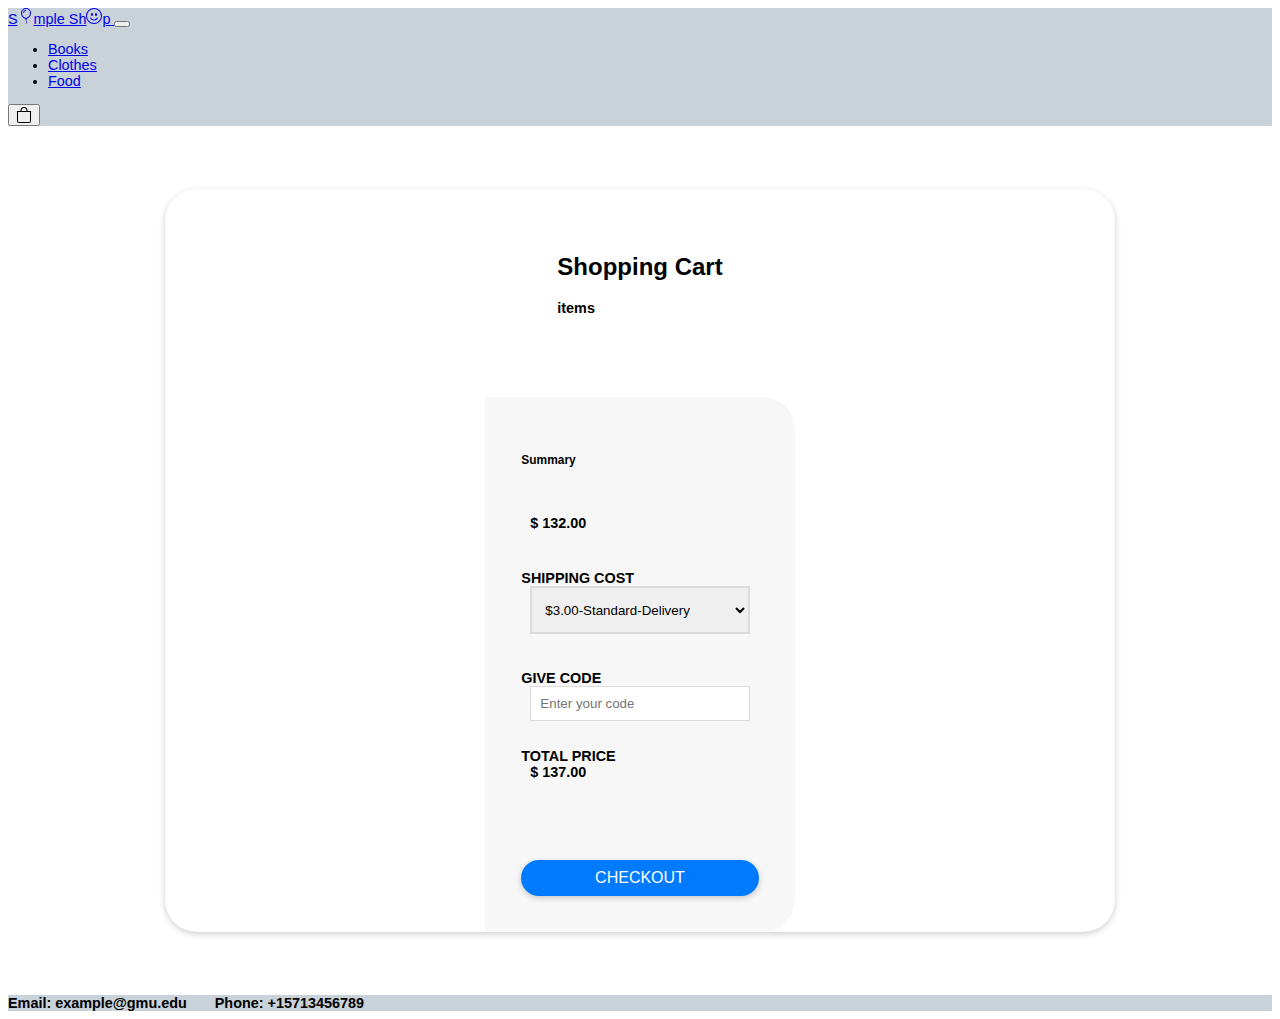
==== commit 05233346: "[FEATURE]: Changing nav bar and footer colors, adding negative spaces for summary in cart page, remo" ====
--- a/cart.html
+++ b/cart.html
@@ -1,320 +1,335 @@
-<link rel="stylesheet" href="https://stackpath.bootstrapcdn.com/bootstrap/4.1.3/css/bootstrap.min.css" integrity="sha384-MCw98/SFnGE8fJT3GXwEOngsV7Zt27NXFoaoApmYm81iuXoPkFOJwJ8ERdknLPMO" crossorigin="anonymous">
-<head>
-  <link rel="stylesheet" href="cart_style.css">
-  <script type="text/javascript" src="//translate.google.com/translate_a/element.js?cb=googleTranslateElementInit"></script>
-  <link rel="stylesheet" href="https://use.fontawesome.com/releases/v5.0.8/css/all.css" integrity="sha384-3AB7yXWz4OeoZcPbieVW64vVXEwADiYyAEhwilzWsLw+9FgqpyjjStpPnpBO8o8S" crossorigin="anonymous">
-  <style>
-    #google_translate_element select{
-       background:#f8f9fa;
-       border: none;
-       border-radius:3px;
-       padding:6px 8px
-       }
-       .goog-logo-link{
-         display:none!important;
-        }
-       .goog-te-gadget{
-       color:transparent!important;
-       }
-       .goog-te-banner-frame{
-       display:none !important;
-       }
-
-       #goog-gt-tt, .goog-te-balloon-frame{display: none !important;}
-      .goog-text-highlight { background: none !important; box-shadow: none !important;}
-  </style>
-</head>
-  
-  <body class="cart_body">
-    <script type="text/javascript">
-      function googleTranslateElementInit() {
-        new google.translate.TranslateElement({pageLanguage: 'en', layout: google.translate.TranslateElement.InlineLayout.VERTICAL}, 'google_translate_element');
-      }
-      </script>
-  
-      <script type="text/javascript" src="https://translate.google.com/translate_a/element.js?cb=googleTranslateElementInit"></script>
-      <script type="text/javascript" src="//translate.google.com/translate_a/element.js?cb=googleTranslateElementInit"></script>
-    <!-- Nav Bar -->
-    <nav class="navbar navbar-expand-lg navbar-light bg-light" style="font-weight: normal;">
-      <a class="navbar-brand" href="#">
-        S<svg xmlns="http://www.w3.org/2000/svg" width="16" height="16" fill="currentColor" class="bi bi-balloon" viewBox="0 0 16 16"><path fill-rule="evenodd" d="M8 9.984C10.403 9.506 12 7.48 12 5a4 4 0 0 0-8 0c0 2.48 1.597 4.506 4 4.984ZM13 5c0 2.837-1.789 5.227-4.52 5.901l.244.487a.25.25 0 1 1-.448.224l-.008-.017c.008.11.02.202.037.29.054.27.161.488.419 1.003.288.578.235 1.15.076 1.629-.157.469-.422.867-.588 1.115l-.004.007a.25.25 0 1 1-.416-.278c.168-.252.4-.6.533-1.003.133-.396.163-.824-.049-1.246l-.013-.028c-.24-.48-.38-.758-.448-1.102a3.177 3.177 0 0 1-.052-.45l-.04.08a.25.25 0 1 1-.447-.224l.244-.487C4.789 10.227 3 7.837 3 5a5 5 0 0 1 10 0Zm-6.938-.495a2.003 2.003 0 0 1 1.443-1.443C7.773 2.994 8 2.776 8 2.5c0-.276-.226-.504-.498-.459a3.003 3.003 0 0 0-2.46 2.461c-.046.272.182.498.458.498s.494-.227.562-.495Z"/></svg>mple Sh<svg xmlns="http://www.w3.org/2000/svg" width="16" height="16" fill="currentColor" class="bi bi-emoji-smile" viewBox="0 0 16 16"><path d="M8 15A7 7 0 1 1 8 1a7 7 0 0 1 0 14zm0 1A8 8 0 1 0 8 0a8 8 0 0 0 0 16z"/><path d="M4.285 9.567a.5.5 0 0 1 .683.183A3.498 3.498 0 0 0 8 11.5a3.498 3.498 0 0 0 3.032-1.75.5.5 0 1 1 .866.5A4.498 4.498 0 0 1 8 12.5a4.498 4.498 0 0 1-3.898-2.25.5.5 0 0 1 .183-.683zM7 6.5C7 7.328 6.552 8 6 8s-1-.672-1-1.5S5.448 5 6 5s1 .672 1 1.5zm4 0c0 .828-.448 1.5-1 1.5s-1-.672-1-1.5S9.448 5 10 5s1 .672 1 1.5z"/></svg>p
-      </a>
-      <button class="navbar-toggler" type="button" data-toggle="collapse" data-target="#navbarSupportedContent" aria-controls="navbarSupportedContent" aria-expanded="false" aria-label="Toggle navigation">
-        <span class="navbar-toggler-icon"></span>
-      </button>
-
-      <div class="collapse navbar-collapse" id="navbarSupportedContent">
-        <ul class="navbar-nav mr-auto">
-          <li class="nav-item" id="home">
-            <a class="nav-link" href="index.html">Home</span></a>
-          </li>
-          <li class="nav-item" id="books">
-            <a class="nav-link" href="index.html?category=books">Books</a>
-          </li>
-          <li class="nav-item" id="clothes">
-            <a class="nav-link" href="index.html?category=clothes">Clothes</a>
-          </li>
-          <li class="nav-item" id="food">
-            <a class="nav-link" href="index.html?category=food">Food</a>
-          </li>
-        </ul>
-        <button class="btn btn-outline-success my-2 my-sm-0" type="submit" onclick="window.location.href='cart.html'">
-          <svg xmlns="http://www.w3.org/2000/svg" width="16" height="16" fill="currentColor" class="bi bi-bag" viewBox="0 0 16 16"><path d="M8 1a2.5 2.5 0 0 1 2.5 2.5V4h-5v-.5A2.5 2.5 0 0 1 8 1zm3.5 3v-.5a3.5 3.5 0 1 0-7 0V4H1v10a2 2 0 0 0 2 2h10a2 2 0 0 0 2-2V4h-3.5zM2 5h12v9a1 1 0 0 1-1 1H3a1 1 0 0 1-1-1V5z"/></svg>
-          <span class="position-absolute top-0 start-100 translate-middle badge rounded-pill bg-success" style="color:ghostwhite;" id="bag_count"></span>
-        </button>
-      </div>
-    </nav>
-  <div class="card">
-    <div class="row">
-      <div class="col-md-8 cart">
-        <div class="title">
-            <div class="row">
-                <div class="col">
-                    <h4><b>Shopping Cart</b></h4>
-                </div>
-                <div class="col align-self-center text-right text-muted" id="totalCartItems"> items</div>
-            </div>
-        </div>
-        <div class="row" id="products_in_cart">
-          <!-- Products in Cart Will Be Loaded In Via JavaScript See Below -->
-        </div>
-        <div id="empty_cart"></div>
-      </div>
-      <div class="col-md-4 summary">
-          <div>
-              <h5><b>Summary</b></h5>
-          </div>
-          <hr>
-          <div class="row">
-              <div class="col" style="padding-left:0;" id="totalCartItemsSummary"></div>
-              <div class="col text-right" id="totalAmount">&dollar; 132.00</div>
-          </div>
-          <form>
-              <p>SHIPPING</p> <select>
-                  <option class="text-muted">Standard-Delivery- &dollar;3.00</option>
-              </select>
-              <p>GIVE CODE</p> <input id="code" placeholder="Enter your code">
-          </form>
-          <div class="row" style="border-top: 1px solid rgba(0,0,0,.1); padding: 2vh 0;">
-              <div class="col">TOTAL PRICE</div>
-              <div class="col text-right" id="finalAmount">&dollar; 137.00</div>
-          </div> <button class="btn-cart" id="checkout_button" onclick="window.location.href='checkout.html'">CHECKOUT</button>
-      </div>
-    </div>
-    </div>
-    <!-- Footer -->
-    <footer class="bg-light text-center text-white">
-      <!-- Grid container -->
-      <div class="container p-4 pb-0">
-        <!-- Section: Social media -->
-        <section class="mb-4">
-          <!-- Facebook -->
-          <a
-            class="btn btn-primary btn-floating m-1"
-            style="background-color: #3b5998; border: 0;"
-            href="#!"
-            role="button"
-            ><i class="fab fa-facebook-f"></i
-          ></a>
-
-          <!-- Twitter -->
-          <a
-            class="btn btn-primary btn-floating m-1"
-            style="background-color: #55acee; border: 0;"
-            href="#!"
-            role="button"
-            ><i class="fab fa-twitter"></i
-          ></a>
-
-          <!-- Google -->
-          <a
-            class="btn btn-primary btn-floating m-1"
-            style="background-color: #dd4b39; border: 0;"
-            href="#!"
-            role="button"
-            ><i class="fab fa-google"></i
-          ></a>
-
-          <!-- Instagram -->
-          <a
-            class="btn btn-primary btn-floating m-1"
-            style="background-color: #ac2bac; border: 0;"
-            href="#!"
-            role="button"
-            ><i class="fab fa-instagram"></i
-          ></a>
-
-          <!-- Linkedin -->
-          <a
-            class="btn btn-primary btn-floating m-1"
-            style="background-color: #0082ca; border: 0;"
-            href="#!"
-            role="button"
-            ><i class="fab fa-linkedin-in"></i
-          ></a>
-          <!-- Github -->
-          <a
-            class="btn btn-primary btn-floating m-1"
-            style="background-color: #333333; border: 0;"
-            href="https://github.com/sakshi35/OnlineShoppingWebsite_InteractionDesignIteration"
-            role="button"
-            ><i class="fab fa-github"></i
-          ></a>
-          <!-- Google Translator -->
-        <div id="google_translate_element" class="btn btn-floating m-1" style="background-color: #f8f9fa; border: 0;"></div>
-        </section>
-        <!-- Section: Social media -->
-        
-      </div>
-      <!-- Grid container -->
-
-      <div class="text-center p-3" style="background-color: rgba(0, 0, 0, 0.2);">
-        Email: example@gmu.edu &nbsp;&nbsp;&nbsp;&nbsp;&nbsp; Phone: +15713456789
-      </div>
-    </footer>
-  </body>
-    <!-- Load the Catalog -->
-    <script src ="./catalog.js"></script>
-   <script src ="shoppingcart.js"></script>
-   <script src="bag.js"></script>
-
-    <script>
-
-      var totalQuantity = 0;
-      var totalAmount = 0.00;
-
-      loadCart(cart);
-
-      function loadCart(cart){
-        console.log("cart in fn: "+cart);
-        // loop through the array of product IDs in the cart
-
-        for (var id in cart) {
-          totalQuantity = totalQuantity + parseInt(cart[id]);
-          totalAmount = totalAmount + parseInt(cart[id])*parseFloat(catalog[id].price);
-          // use the IDs for identifying the field values
-          var valid = id + "val";
-          let row_id = "row_" + id;
-          let card = `<div class="row border-top" id="${row_id}">
-              <div class="row main align-items-center">
-                  <div class="col-2"><img id="item" src="${catalog[id].image}" style="width:100%"></div>
-                  <div class="col">
-                      <div class="row">${catalog[id].name}</div>
-                      <div class="row" style="font-weight: 200;">${catalog[id].short_description}</div>
-                  </div>
-                  <div class="col">
-                    <button type="button" class="btn-plus-minus" id=${id} onclick="decrementValue(this.id)">-</button><input type="number" min="0" class="item_quantity" name="quantity" value="${cart[id]}" id=${valid} onkeydown="search(this.id, this.value)" oninput="validity.valid||(value='');" /><button type="button" class="btn-plus-minus" id=${id} onclick="incrementValue(this.id)">+</button></div>
-                  <div class="col">$${catalog[id].price} <span class="close" onclick="removeItem(${id})">&#10005;</span></div>
-              </div>
-          </div>`
-          document.getElementById("products_in_cart").innerHTML += card;
-        }
-        totalAmount = Number(totalAmount).toFixed(2);
-        let finalAmount = parseFloat(totalAmount) + 3.00;
-        document.getElementById("totalCartItems").innerHTML=totalQuantity;
-        document.getElementById("totalCartItemsSummary").innerHTML="ITEMS " + totalQuantity;
-        document.getElementById("totalAmount").innerHTML="$" + totalAmount;
-        if (totalQuantity==0) {
-          document.getElementById("finalAmount").innerHTML="$0";
-          let card = `<div class="d-flex justify-content-center text-muted">Cart is Empty</div>`
-          document.getElementById("empty_cart").innerHTML += card;
-        }
-        else {
-          document.getElementById("finalAmount").innerHTML="$" + finalAmount;
-        }
-        console.log("totalQuantity: "+totalQuantity);
-        console.log("totalQuantity: "+totalQuantity);
-        console.log("totalAmount: "+ totalAmount);
-        console.log("finalAmount: "+finalAmount);
-      }
-      updateBagCount();
-
-      function incrementValue(itemid)
-      {
-          var value = parseInt(document.getElementById(itemid+"val").value, 10); // quantity of items
-          value = isNaN(value) ? 0 : value;
-          addToCart(itemid); // call to increment the number of items in cart + save to local storage
-          totalQuantity++;
-          document.getElementById(itemid+"val").value = cart[itemid]; // update quantity in textbox
-          totalAmount = parseFloat(totalAmount) + parseFloat(catalog[itemid].price);
-          totalAmount = Number(totalAmount).toFixed(2);
-          let finalAmount = parseFloat(totalAmount) + 3.00;
-          console.log("cart: "+cart[itemid]);
-          console.log("totalAmount: "+totalAmount);
-          document.getElementById("totalCartItems").innerHTML=totalQuantity;
-          document.getElementById("totalCartItemsSummary").innerHTML="ITEMS " + totalQuantity;
-          document.getElementById("totalAmount").innerHTML="$" + totalAmount;
-          document.getElementById("finalAmount").innerHTML="$" + finalAmount;
-          console.log("totalQuantity: "+totalQuantity);
-          console.log("totalAmount: "+ totalAmount);
-          updateBagCount();
-      }
-      function decrementValue(itemid)
-      {
-          var value = parseInt(document.getElementById(itemid+"val").value, 10);
-          value = isNaN(value) ? 0 : value;
-          subtractFromCart(itemid); // call to decrement the number of items in cart + save to local storage
-          if (!cart.hasOwnProperty(itemid)){ // remove item if quantity drops to 0
-            document.getElementById("row_"+itemid).remove(); // remove from HTML
-            window.location.reload();
-          }
-          totalQuantity = totalQuantity - 1;
-          document.getElementById(itemid+"val").value = cart[itemid];
-          totalAmount = parseFloat(totalAmount) - parseFloat(catalog[itemid].price);
-          totalAmount = Number(totalAmount).toFixed(2);
-          let finalAmount = parseFloat(totalAmount) + 3.00;
-          document.getElementById("totalCartItems").innerHTML=totalQuantity;
-          document.getElementById("totalCartItemsSummary").innerHTML="ITEMS " + totalQuantity;
-          document.getElementById("totalAmount").innerHTML="$" + totalAmount;
-          document.getElementById("finalAmount").innerHTML="$" + finalAmount;
-          console.log("totalQuantity: "+ totalQuantity);
-          console.log("totalAmount: "+ totalAmount);
-          updateBagCount();
-      }
-
-      // function removes an item from cart
-      function removeItem(item_Id){
-        document.getElementById("row_"+item_Id).remove(); // remove from HTML
-        removeFromCart(item_Id); // remove from cart + update local storage
-        window.location.reload();
-      }
-
-      function search(itemid, itemQuantity) {
-        if(event.key === 'Enter') {
-            itemid = itemid.split("v");
-            itemid = parseInt(itemid);
-            console.log("parseInt(cart[itemid]): "+parseInt(cart[itemid]));
-            console.log("itemQuantity: "+itemQuantity);
-            itemQuantity = parseInt(itemQuantity);
-            totalQuantity = totalQuantity - parseInt(cart[itemid]);
-            totalAmount = totalAmount - parseInt(cart[itemid])*parseFloat(catalog[itemid].price);
-            updateItemQuantity(itemid, itemQuantity);
-            totalAmount = totalAmount + parseInt(cart[itemid])*parseFloat(catalog[itemid].price);
-            totalQuantity = totalQuantity + parseInt(cart[itemid]);
-            totalAmount = Number(totalAmount).toFixed(2);
-            let finalAmount = parseFloat(totalAmount) + 3.00;
-            document.getElementById("totalCartItems").innerHTML=totalQuantity;
-            document.getElementById("totalCartItemsSummary").innerHTML="ITEMS " + totalQuantity;
-            document.getElementById("totalAmount").innerHTML="$" + totalAmount;
-            document.getElementById("finalAmount").innerHTML="$" + finalAmount;
-            console.log("totalQuantity: "+ totalQuantity);
-            console.log("totalAmount: "+ totalAmount);
-            //alert("Updated item quantity to: "+itemQuantity);
-            updateBagCount();
-        }
-      }
-
-      //Disabling the Checkout button on change of the value to 0 in totalCartItems
-      let cartItemsTotal = document.getElementById("totalCartItems");
-      let button = document.getElementById("checkout_button");
-      cartItemsTotal.addEventListener("change", stateHandle());
-      function stateHandle() {
-          if (parseInt(document.getElementById("totalCartItems").innerHTML) == 0) {
-              console.log("disabling button");
-              button.disabled = true; //button remains disabled
-          } else {
-              button.disabled = false; //button is enabled
-          }
-      }
-
-    </script>
+<link rel="stylesheet" href="https://stackpath.bootstrapcdn.com/bootstrap/4.1.3/css/bootstrap.min.css" integrity="sha384-MCw98/SFnGE8fJT3GXwEOngsV7Zt27NXFoaoApmYm81iuXoPkFOJwJ8ERdknLPMO" crossorigin="anonymous">
+<head>
+  <link rel="stylesheet" href="cart_style.css">
+  <script type="text/javascript" src="//translate.google.com/translate_a/element.js?cb=googleTranslateElementInit"></script>
+  <link rel="stylesheet" href="https://use.fontawesome.com/releases/v5.0.8/css/all.css" integrity="sha384-3AB7yXWz4OeoZcPbieVW64vVXEwADiYyAEhwilzWsLw+9FgqpyjjStpPnpBO8o8S" crossorigin="anonymous">
+  <style>
+    #google_translate_element select{
+       background:#f8f9fa;
+       border: none;
+       border-radius:3px;
+       padding:6px 8px
+       }
+       .goog-logo-link{
+         display:none!important;
+        }
+       .goog-te-gadget{
+       color:transparent!important;
+       }
+       .goog-te-banner-frame{
+       display:none !important;
+       }
+
+       #goog-gt-tt, .goog-te-balloon-frame{display: none !important;}
+      .goog-text-highlight { background: none !important; box-shadow: none !important;}
+  </style>
+</head>
+  
+  <body class="cart_body">
+    <script type="text/javascript">
+      function googleTranslateElementInit() {
+        new google.translate.TranslateElement({pageLanguage: 'en', layout: google.translate.TranslateElement.InlineLayout.VERTICAL}, 'google_translate_element');
+      }
+      </script>
+  
+      <script type="text/javascript" src="https://translate.google.com/translate_a/element.js?cb=googleTranslateElementInit"></script>
+      <script type="text/javascript" src="//translate.google.com/translate_a/element.js?cb=googleTranslateElementInit"></script>
+    <!-- Nav Bar -->
+    <nav class="navbar navbar-expand-lg navbar-light" style="background-color: rgb(202,210,217); font-weight: normal;">
+      <a class="navbar-brand" href="index.html">
+        S<svg xmlns="index.html" width="16" height="16" fill="currentColor" class="bi bi-balloon" viewBox="0 0 16 16"><path fill-rule="evenodd" d="M8 9.984C10.403 9.506 12 7.48 12 5a4 4 0 0 0-8 0c0 2.48 1.597 4.506 4 4.984ZM13 5c0 2.837-1.789 5.227-4.52 5.901l.244.487a.25.25 0 1 1-.448.224l-.008-.017c.008.11.02.202.037.29.054.27.161.488.419 1.003.288.578.235 1.15.076 1.629-.157.469-.422.867-.588 1.115l-.004.007a.25.25 0 1 1-.416-.278c.168-.252.4-.6.533-1.003.133-.396.163-.824-.049-1.246l-.013-.028c-.24-.48-.38-.758-.448-1.102a3.177 3.177 0 0 1-.052-.45l-.04.08a.25.25 0 1 1-.447-.224l.244-.487C4.789 10.227 3 7.837 3 5a5 5 0 0 1 10 0Zm-6.938-.495a2.003 2.003 0 0 1 1.443-1.443C7.773 2.994 8 2.776 8 2.5c0-.276-.226-.504-.498-.459a3.003 3.003 0 0 0-2.46 2.461c-.046.272.182.498.458.498s.494-.227.562-.495Z"/></svg>mple Sh<svg xmlns="http://www.w3.org/2000/svg" width="16" height="16" fill="currentColor" class="bi bi-emoji-smile" viewBox="0 0 16 16"><path d="M8 15A7 7 0 1 1 8 1a7 7 0 0 1 0 14zm0 1A8 8 0 1 0 8 0a8 8 0 0 0 0 16z"/><path d="M4.285 9.567a.5.5 0 0 1 .683.183A3.498 3.498 0 0 0 8 11.5a3.498 3.498 0 0 0 3.032-1.75.5.5 0 1 1 .866.5A4.498 4.498 0 0 1 8 12.5a4.498 4.498 0 0 1-3.898-2.25.5.5 0 0 1 .183-.683zM7 6.5C7 7.328 6.552 8 6 8s-1-.672-1-1.5S5.448 5 6 5s1 .672 1 1.5zm4 0c0 .828-.448 1.5-1 1.5s-1-.672-1-1.5S9.448 5 10 5s1 .672 1 1.5z"/></svg>p
+      </a>
+      <button class="navbar-toggler" type="button" data-toggle="collapse" data-target="#navbarSupportedContent" aria-controls="navbarSupportedContent" aria-expanded="false" aria-label="Toggle navigation">
+        <span class="navbar-toggler-icon"></span>
+      </button>
+
+      <div class="collapse navbar-collapse" id="navbarSupportedContent">
+        <ul class="navbar-nav mr-auto">
+          <li class="nav-item" id="books">
+            <a class="nav-link" href="index.html?category=books">Books</a>
+          </li>
+          <li class="nav-item" id="clothes">
+            <a class="nav-link" href="index.html?category=clothes">Clothes</a>
+          </li>
+          <li class="nav-item" id="food">
+            <a class="nav-link" href="index.html?category=food">Food</a>
+          </li>
+        </ul>
+        <button class="btn btn-outline-success my-2 my-sm-0" type="submit" onclick="window.location.href='cart.html'">
+          <svg xmlns="http://www.w3.org/2000/svg" width="16" height="16" fill="currentColor" class="bi bi-bag" viewBox="0 0 16 16"><path d="M8 1a2.5 2.5 0 0 1 2.5 2.5V4h-5v-.5A2.5 2.5 0 0 1 8 1zm3.5 3v-.5a3.5 3.5 0 1 0-7 0V4H1v10a2 2 0 0 0 2 2h10a2 2 0 0 0 2-2V4h-3.5zM2 5h12v9a1 1 0 0 1-1 1H3a1 1 0 0 1-1-1V5z"/></svg>
+          <span class="position-absolute top-0 start-100 translate-middle badge rounded-pill bg-success" style="color:ghostwhite;" id="bag_count"></span>
+        </button>
+      </div>
+    </nav>
+  <div class="card">
+    <div class="row">
+      <div class="col-md-8 cart">
+        <div class="title">
+            <div class="row">
+                <div class="col">
+                    <h4><b>Shopping Cart</b></h4>
+                </div>
+                <div class="col align-self-center text-right text-muted" id="totalCartItems"> items</div>
+            </div>
+        </div>
+        <div class="row" id="products_in_cart">
+          <!-- Products in Cart Will Be Loaded In Via JavaScript See Below -->
+        </div>
+        <div id="empty_cart"></div>
+      </div>
+      <div class="col-md-4 summary">
+          <div style="margin-bottom: 20%;">
+              <h5><b>Summary</b></h5>
+          </div>
+          <div class="row">
+              <div class="col" style="padding-left:0;" id="totalCartItemsSummary"></div>
+              <div class="col text-right" id="totalAmount">&dollar; 132.00</div>
+          </div>
+          <form>
+            <div class="row" style="margin-top: 9%;">
+              <div class="col" style="padding-left:0;">
+                SHIPPING COST
+              </div>
+              <div class="col">
+                <select>
+                  <option class="text-muted">&dollar;3.00-Standard-Delivery</option>
+                </select>
+              </div>
+            </div>
+            <div class="row">
+              <div class="col" style="padding-left:0;">
+                GIVE CODE
+              </div>
+              <div class="col">
+                <input id="code" placeholder="Enter your code">
+              </div>
+            </div>
+            <div class="row">
+              <div class="col" style="padding-left:0;">
+                TOTAL PRICE
+              </div>
+              <div class="col text-right" id="finalAmount">
+                &dollar; 137.00
+              </div>
+            </div>
+          </form>
+          <button class="btn-cart" id="checkout_button" onclick="window.location.href='checkout.html'">CHECKOUT</button>
+      </div>
+    </div>
+    </div>
+    <!-- Footer -->
+    <footer class="bg-light text-center text-white">
+      <!-- Grid container -->
+      <div class="container p-4 pb-0">
+        <!-- Section: Social media -->
+        <section class="mb-4">
+          <!-- Facebook -->
+          <a
+            class="btn btn-primary btn-floating m-1"
+            style="background-color: #3b5998; border: 0;"
+            href="#!"
+            role="button"
+            ><i class="fab fa-facebook-f"></i
+          ></a>
+
+          <!-- Twitter -->
+          <a
+            class="btn btn-primary btn-floating m-1"
+            style="background-color: #55acee; border: 0;"
+            href="#!"
+            role="button"
+            ><i class="fab fa-twitter"></i
+          ></a>
+
+          <!-- Google -->
+          <a
+            class="btn btn-primary btn-floating m-1"
+            style="background-color: #dd4b39; border: 0;"
+            href="#!"
+            role="button"
+            ><i class="fab fa-google"></i
+          ></a>
+
+          <!-- Instagram -->
+          <a
+            class="btn btn-primary btn-floating m-1"
+            style="background-color: #ac2bac; border: 0;"
+            href="#!"
+            role="button"
+            ><i class="fab fa-instagram"></i
+          ></a>
+
+          <!-- Linkedin -->
+          <a
+            class="btn btn-primary btn-floating m-1"
+            style="background-color: #0082ca; border: 0;"
+            href="#!"
+            role="button"
+            ><i class="fab fa-linkedin-in"></i
+          ></a>
+          <!-- Github -->
+          <a
+            class="btn btn-primary btn-floating m-1"
+            style="background-color: #333333; border: 0;"
+            href="https://github.com/sakshi35/OnlineShoppingWebsite_InteractionDesignIteration"
+            role="button"
+            ><i class="fab fa-github"></i
+          ></a>
+          <!-- Google Translator -->
+        <div id="google_translate_element" class="btn btn-floating m-1" style="background-color: #f8f9fa; border: 0;"></div>
+        </section>
+        <!-- Section: Social media -->
+        
+      </div>
+      <!-- Grid container -->
+
+      <div class="text-center p-3" style="background-color: rgb(202,210,217);">
+        Email: example@gmu.edu &nbsp;&nbsp;&nbsp;&nbsp;&nbsp; Phone: +15713456789
+      </div>
+    </footer>
+  </body>
+    <!-- Load the Catalog -->
+    <script src ="./catalog.js"></script>
+   <script src ="shoppingcart.js"></script>
+   <script src="bag.js"></script>
+
+    <script>
+
+      var totalQuantity = 0;
+      var totalAmount = 0.00;
+
+      loadCart(cart);
+
+      function loadCart(cart){
+        console.log("cart in fn: "+cart);
+        // loop through the array of product IDs in the cart
+
+        for (var id in cart) {
+          totalQuantity = totalQuantity + parseInt(cart[id]);
+          totalAmount = totalAmount + parseInt(cart[id])*parseFloat(catalog[id].price);
+          // use the IDs for identifying the field values
+          var valid = id + "val";
+          let row_id = "row_" + id;
+          let card = `<div class="row border-top" id="${row_id}">
+              <div class="row main align-items-center">
+                  <div class="col-2"><img id="item" src="${catalog[id].image}" style="width:100%"></div>
+                  <div class="col">
+                      <div class="row">${catalog[id].name}</div>
+                      <div class="row" style="font-weight: 200;">${catalog[id].short_description}</div>
+                  </div>
+                  <div class="col">
+                    <button type="button" class="btn-plus-minus" id=${id} onclick="decrementValue(this.id)">-</button><input type="number" min="0" class="item_quantity" name="quantity" value="${cart[id]}" id=${valid} onkeydown="search(this.id, this.value)" oninput="validity.valid||(value='');" /><button type="button" class="btn-plus-minus" id=${id} onclick="incrementValue(this.id)">+</button></div>
+                  <div class="col">$${catalog[id].price} <span class="close" onclick="removeItem(${id})">&#10005;</span></div>
+              </div>
+          </div>`
+          document.getElementById("products_in_cart").innerHTML += card;
+        }
+        totalAmount = Number(totalAmount).toFixed(2);
+        let finalAmount = parseFloat(totalAmount) + 3.00;
+        document.getElementById("totalCartItems").innerHTML=totalQuantity;
+        document.getElementById("totalCartItemsSummary").innerHTML="ITEMS " + totalQuantity;
+        document.getElementById("totalAmount").innerHTML="$" + totalAmount;
+        if (totalQuantity==0) {
+          document.getElementById("finalAmount").innerHTML="$0";
+          let card = `<div class="d-flex justify-content-center text-muted">Cart is Empty</div>`
+          document.getElementById("empty_cart").innerHTML += card;
+        }
+        else {
+          document.getElementById("finalAmount").innerHTML="$" + finalAmount;
+        }
+        console.log("totalQuantity: "+totalQuantity);
+        console.log("totalQuantity: "+totalQuantity);
+        console.log("totalAmount: "+ totalAmount);
+        console.log("finalAmount: "+finalAmount);
+      }
+      updateBagCount();
+
+      function incrementValue(itemid)
+      {
+          var value = parseInt(document.getElementById(itemid+"val").value, 10); // quantity of items
+          value = isNaN(value) ? 0 : value;
+          addToCart(itemid); // call to increment the number of items in cart + save to local storage
+          totalQuantity++;
+          document.getElementById(itemid+"val").value = cart[itemid]; // update quantity in textbox
+          totalAmount = parseFloat(totalAmount) + parseFloat(catalog[itemid].price);
+          totalAmount = Number(totalAmount).toFixed(2);
+          let finalAmount = parseFloat(totalAmount) + 3.00;
+          console.log("cart: "+cart[itemid]);
+          console.log("totalAmount: "+totalAmount);
+          document.getElementById("totalCartItems").innerHTML=totalQuantity;
+          document.getElementById("totalCartItemsSummary").innerHTML="ITEMS " + totalQuantity;
+          document.getElementById("totalAmount").innerHTML="$" + totalAmount;
+          document.getElementById("finalAmount").innerHTML="$" + finalAmount;
+          console.log("totalQuantity: "+totalQuantity);
+          console.log("totalAmount: "+ totalAmount);
+          updateBagCount();
+      }
+      function decrementValue(itemid)
+      {
+          var value = parseInt(document.getElementById(itemid+"val").value, 10);
+          value = isNaN(value) ? 0 : value;
+          subtractFromCart(itemid); // call to decrement the number of items in cart + save to local storage
+          if (!cart.hasOwnProperty(itemid)){ // remove item if quantity drops to 0
+            document.getElementById("row_"+itemid).remove(); // remove from HTML
+            window.location.reload();
+          }
+          totalQuantity = totalQuantity - 1;
+          document.getElementById(itemid+"val").value = cart[itemid];
+          totalAmount = parseFloat(totalAmount) - parseFloat(catalog[itemid].price);
+          totalAmount = Number(totalAmount).toFixed(2);
+          let finalAmount = parseFloat(totalAmount) + 3.00;
+          document.getElementById("totalCartItems").innerHTML=totalQuantity;
+          document.getElementById("totalCartItemsSummary").innerHTML="ITEMS " + totalQuantity;
+          document.getElementById("totalAmount").innerHTML="$" + totalAmount;
+          document.getElementById("finalAmount").innerHTML="$" + finalAmount;
+          console.log("totalQuantity: "+ totalQuantity);
+          console.log("totalAmount: "+ totalAmount);
+          updateBagCount();
+      }
+
+      // function removes an item from cart
+      function removeItem(item_Id){
+        document.getElementById("row_"+item_Id).remove(); // remove from HTML
+        removeFromCart(item_Id); // remove from cart + update local storage
+        window.location.reload();
+      }
+
+      function search(itemid, itemQuantity) {
+        if(event.key === 'Enter') {
+            itemid = itemid.split("v");
+            itemid = parseInt(itemid);
+            console.log("parseInt(cart[itemid]): "+parseInt(cart[itemid]));
+            console.log("itemQuantity: "+itemQuantity);
+            itemQuantity = parseInt(itemQuantity);
+            totalQuantity = totalQuantity - parseInt(cart[itemid]);
+            totalAmount = totalAmount - parseInt(cart[itemid])*parseFloat(catalog[itemid].price);
+            updateItemQuantity(itemid, itemQuantity);
+            totalAmount = totalAmount + parseInt(cart[itemid])*parseFloat(catalog[itemid].price);
+            totalQuantity = totalQuantity + parseInt(cart[itemid]);
+            totalAmount = Number(totalAmount).toFixed(2);
+            let finalAmount = parseFloat(totalAmount) + 3.00;
+            document.getElementById("totalCartItems").innerHTML=totalQuantity;
+            document.getElementById("totalCartItemsSummary").innerHTML="ITEMS " + totalQuantity;
+            document.getElementById("totalAmount").innerHTML="$" + totalAmount;
+            document.getElementById("finalAmount").innerHTML="$" + finalAmount;
+            console.log("totalQuantity: "+ totalQuantity);
+            console.log("totalAmount: "+ totalAmount);
+            //alert("Updated item quantity to: "+itemQuantity);
+            updateBagCount();
+        }
+      }
+
+      //Disabling the Checkout button on change of the value to 0 in totalCartItems
+      let cartItemsTotal = document.getElementById("totalCartItems");
+      let button = document.getElementById("checkout_button");
+      cartItemsTotal.addEventListener("change", stateHandle());
+      function stateHandle() {
+          if (parseInt(document.getElementById("totalCartItems").innerHTML) == 0) {
+              console.log("disabling button");
+              button.disabled = true; //button remains disabled
+          } else {
+              button.disabled = false; //button is enabled
+          }
+      }
+
+    </script>--- a/cart_style.css
+++ b/cart_style.css
@@ -2,7 +2,7 @@
     min-height: 50vh;
     vertical-align: middle;
     font-family: sans-serif;
-    font-size: 1rem;
+    font-size: 0.9rem;
     font-weight: bold
 }
 
@@ -130,7 +130,7 @@
     color: white;
     width: 100%;
     font-size: 1rem;
-    margin-top: 4vh;
+    margin-top: 20%;
     padding: 1vh;
     border-radius: 25px
 }
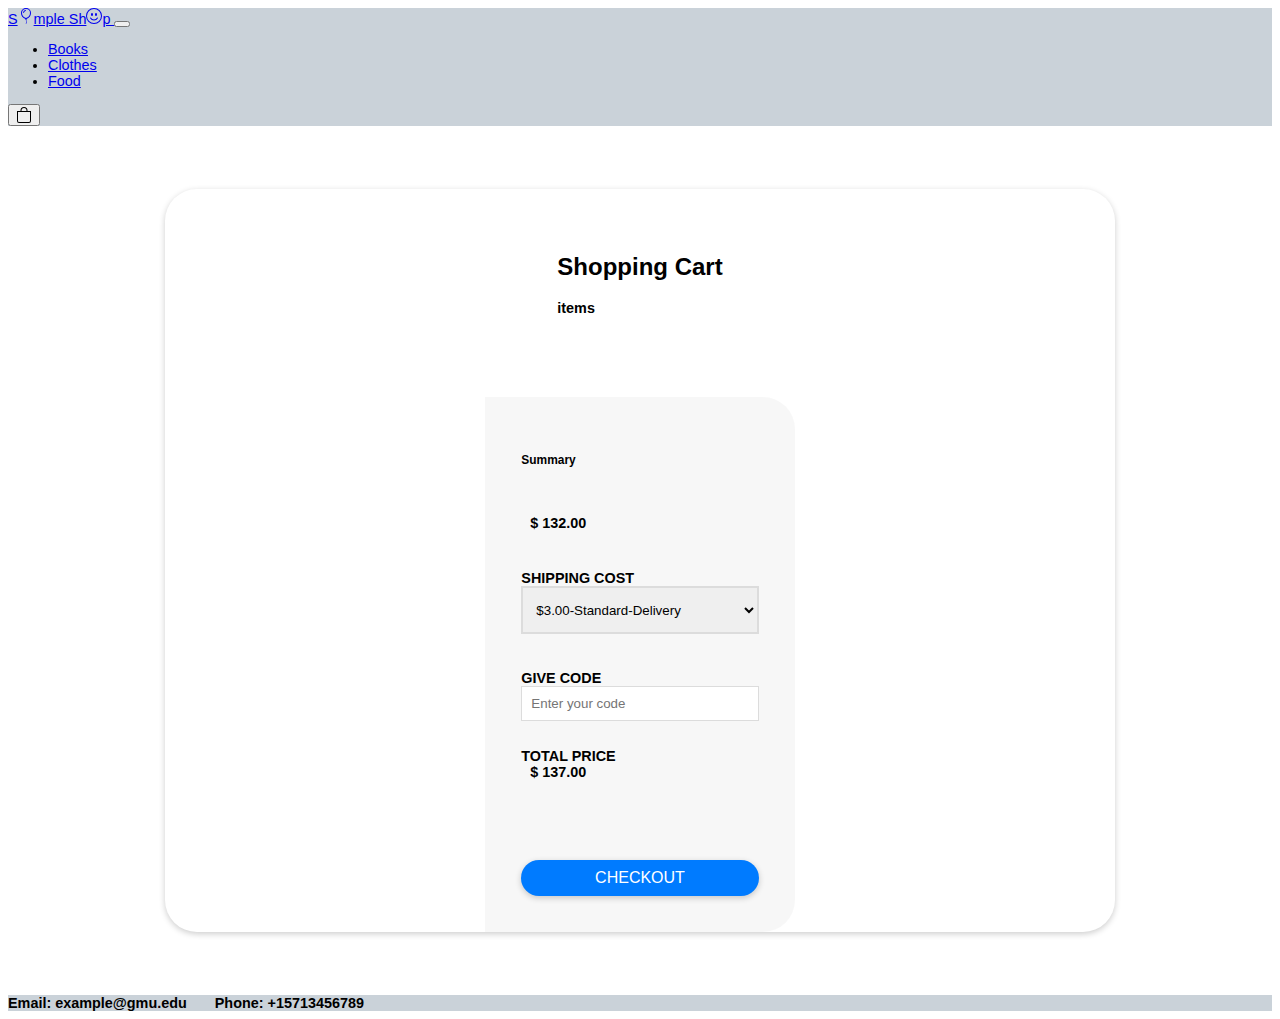
==== commit 599e8fb5: "[FIX]: Aligned all values in summary to right" ====
--- a/cart.html
+++ b/cart.html
@@ -90,7 +90,7 @@
               <div class="col" style="padding-left:0;">
                 SHIPPING COST
               </div>
-              <div class="col">
+              <div class="col" style="padding: 0;">
                 <select>
                   <option class="text-muted">&dollar;3.00-Standard-Delivery</option>
                 </select>
@@ -100,7 +100,7 @@
               <div class="col" style="padding-left:0;">
                 GIVE CODE
               </div>
-              <div class="col">
+              <div class="col" style="padding: 0;">
                 <input id="code" placeholder="Enter your code">
               </div>
             </div>
